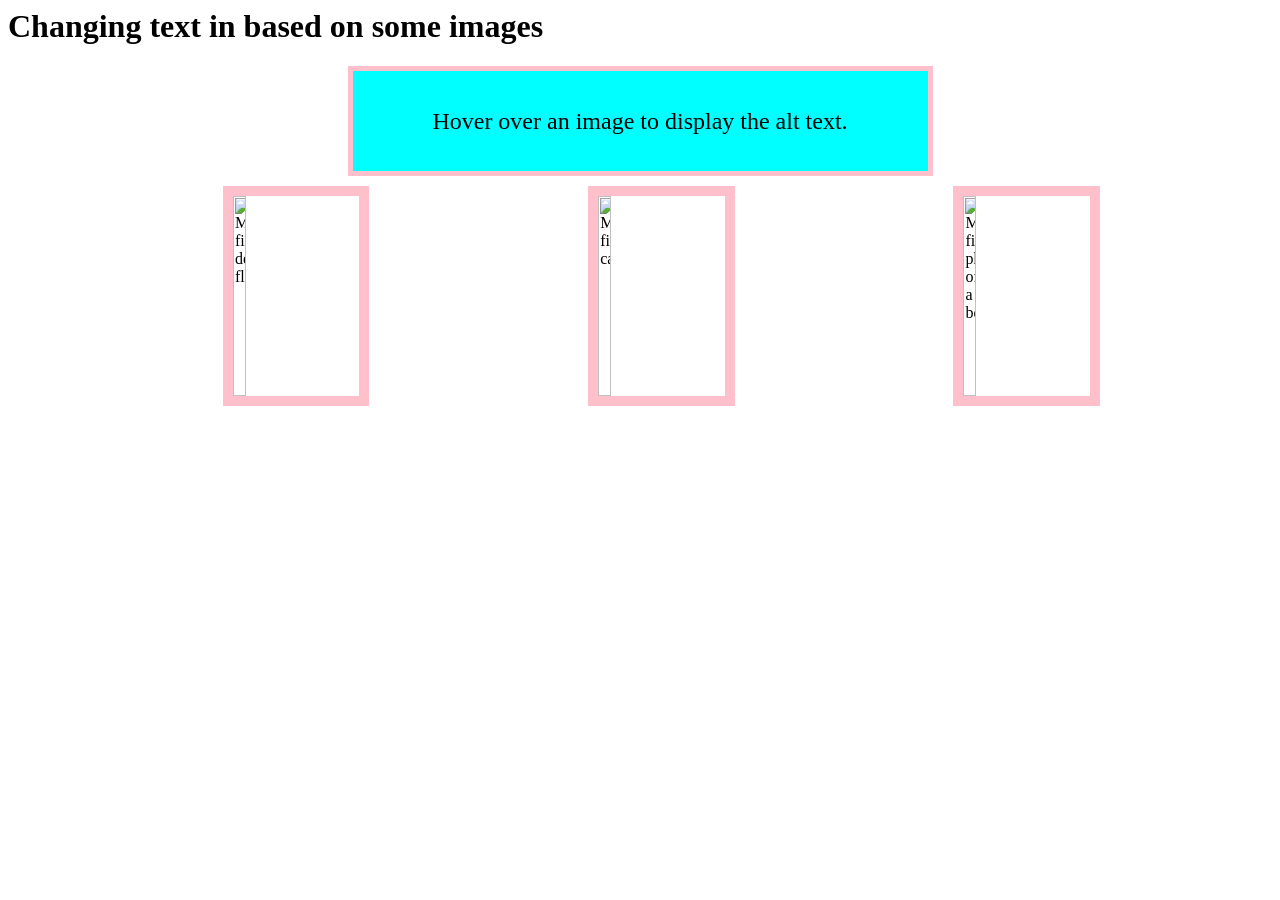
==== index.html @ 48d1f5bc "evaluacion-2 se agrega ejercicio de examen de la leccion 2 para la evaluacion" ====
<html>
  <head>
    <link rel="stylesheet" href="css\style.css">
    <script src="js\script.js" defer></script>
  </head>

  <body>
    <h1>Changing text in based on some images</h1>

    <div id = "message">
      Hover over an image to display the alt text.
    </div>

    <img class="preview"
    alt="My first decorated flowerpot"
    src="C:\Users\andre\OneDrive\Documentos\Documentos\Aprendizaje\JavaScript\basic_JS_functions\images\TLNH1432.JPG"
    onmouseover="showProperties(this)"
    onmouseleave="docuumengt.getElementById('message').innerHTML='Try again: Hover over an image'">

    <img class="preview"
    alt="My first cactus"
    src="C:\Users\andre\OneDrive\Documentos\Documentos\Aprendizaje\JavaScript\basic_JS_functions\images\UEPC5878.JPG"
    onmouseover="showProperties(this)"
    onmouseleave="docuumengt.getElementById('message').innerHTML='Try again: Hover over an image'">

    <img class="preview"
    alt="My first photo of a bee"
    src="C:\Users\andre\OneDrive\Documentos\Documentos\Aprendizaje\JavaScript\basic_JS_functions\images\USIS4689.JPG"
    onmouseover="showProperties(this)"
    onmouseleave="docuumengt.getElementById('message').innerHTML='Try again: Hover over an image'">


  </body>

</html>
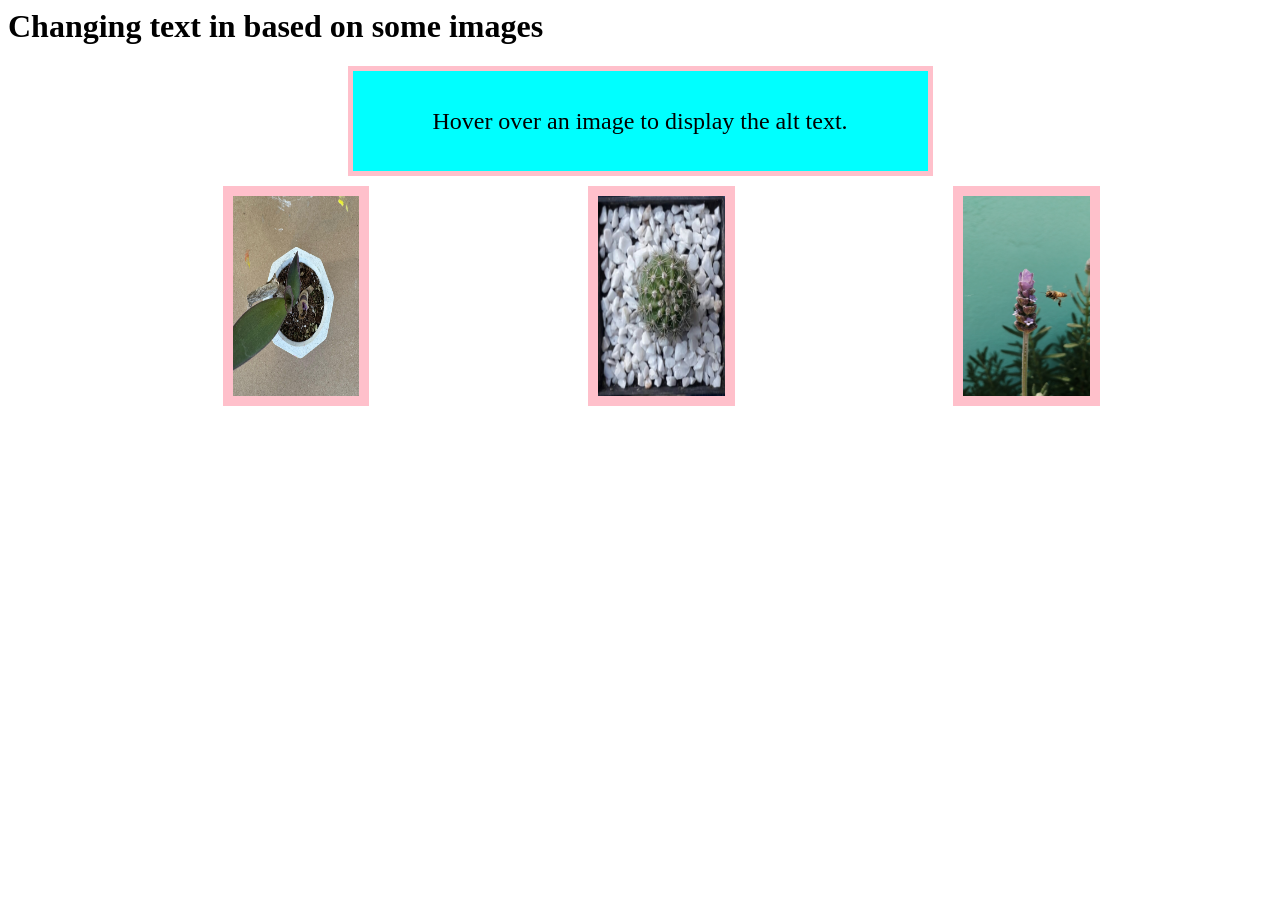
==== commit d4249c66: "Update index.html actualizacion de rutas de imagenes" ====
--- a/index.html
+++ b/index.html
@@ -13,23 +13,23 @@
 
     <img class="preview"
     alt="My first decorated flowerpot"
-    src="C:\Users\andre\OneDrive\Documentos\Documentos\Aprendizaje\JavaScript\basic_JS_functions\images\TLNH1432.JPG"
+    src="images\TLNH1432.JPG"
     onmouseover="showProperties(this)"
     onmouseleave="docuumengt.getElementById('message').innerHTML='Try again: Hover over an image'">
 
     <img class="preview"
     alt="My first cactus"
-    src="C:\Users\andre\OneDrive\Documentos\Documentos\Aprendizaje\JavaScript\basic_JS_functions\images\UEPC5878.JPG"
+    src="images\UEPC5878.JPG"
     onmouseover="showProperties(this)"
     onmouseleave="docuumengt.getElementById('message').innerHTML='Try again: Hover over an image'">
 
     <img class="preview"
     alt="My first photo of a bee"
-    src="C:\Users\andre\OneDrive\Documentos\Documentos\Aprendizaje\JavaScript\basic_JS_functions\images\USIS4689.JPG"
+    src="images\USIS4689.JPG"
     onmouseover="showProperties(this)"
     onmouseleave="docuumengt.getElementById('message').innerHTML='Try again: Hover over an image'">
 
 
   </body>
 
-</html>+</html>
